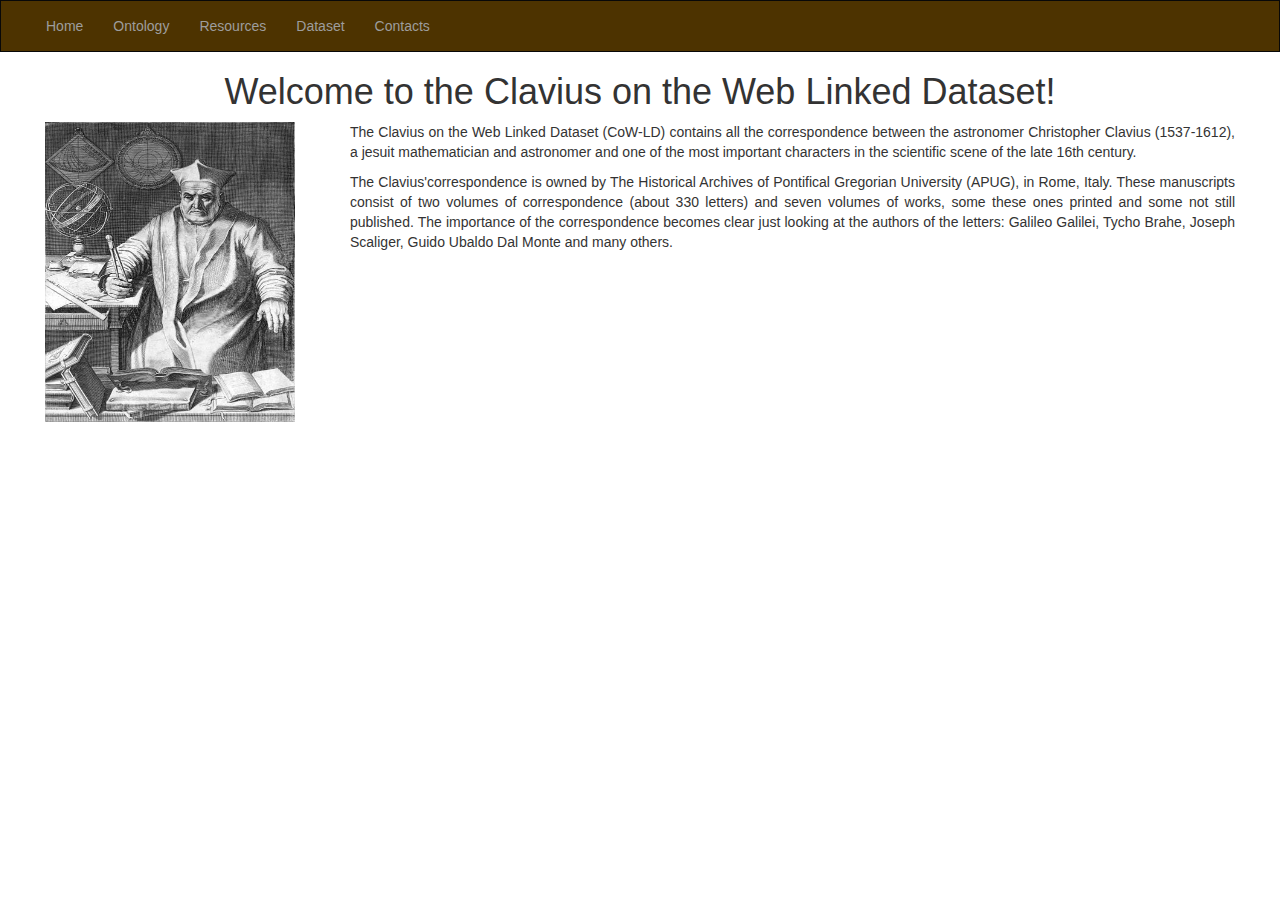
==== Web/index.html @ 7fa2c9be "aggiunta cartella Web e aggiornato file mapping.ttl" ====
<!DOCTYPE html>
<html lang="en">
<head>
  <title>Clavius on the web Linked Dataset</title>
  <meta charset="utf-8">
  <meta name="viewport" content="width=device-width, initial-scale=1">
  <link rel="stylesheet" href="https://maxcdn.bootstrapcdn.com/bootstrap/3.3.7/css/bootstrap.min.css">
  <link rel="stylesheet" href="css/main.css">
  <script src="https://ajax.googleapis.com/ajax/libs/jquery/3.2.1/jquery.min.js"></script>
  <script src="https://maxcdn.bootstrapcdn.com/bootstrap/3.3.7/js/bootstrap.min.js"></script>
</head>
<body>

<nav class="navbar navbar-inverse">
  <div class="container-fluid">
    <div class="navbar-header">
      <button type="button" class="navbar-toggle" data-toggle="collapse" data-target="#myNavbar">
        <span class="icon-bar"></span>
        <span class="icon-bar"></span>
        <span class="icon-bar"></span>                        
      </button>
    </div>
    <div class="collapse navbar-collapse" id="myNavbar">
      <ul class="nav navbar-nav">
        <li><a href="index.html">Home</a></li>
        <li><a href="ontology.html">Ontology</a></li>
        <li><a href="resource.html">Resources</a></li>
        <li><a href="dataset.html">Dataset</a></li>
		<li><a href="contacts.html">Contacts</a></li>
      </ul>
    </div>
  </div>
</nav>
  
<div class="container-fluid text-center">    
   <div class="col-sm-12 text-middle"> 
   	<h1>Welcome to the Clavius on the Web Linked Dataset!</h1>
   	<div class="col-sm-3 text-left"> 
   		<img src="img/cc.png" alt="Cristophorus Clavius" width="250" height="300" align="left" border="3">
   	</div>
   	<div class="col-sm-9 text-justify"> 
   		<p>
   			The Clavius on the Web Linked Dataset (CoW-LD) contains all the correspondence between the astronomer Christopher Clavius (1537-1612), 
   			a jesuit mathematician and astronomer and one of the most important characters in the scientific scene of the late 16th century.
   		</p>
   		<p>
   			The Clavius'correspondence is owned by The Historical Archives of Pontifical Gregorian University (APUG), in Rome, Italy. 
			These manuscripts consist of two volumes of correspondence (about 330 letters) and seven volumes of works, 
			some these ones printed and some not still published. 
			The importance of the correspondence becomes clear just looking at the authors of the letters: 
			Galileo Galilei, Tycho Brahe, Joseph Scaliger, Guido Ubaldo Dal Monte and many others. 
   		</p>
   		
    </div>
  </div>
</div>
</font>
</body>
</html>
---- Web/css/main.css ----
.navbar {
      margin-bottom: 0;
      border-radius: 0;
    }
    
    .row.content {height: 450px}
    
    .sidenav {
      background-color: #ffdd99;
      height: 100%;
    }
   
    .navbar {
      background-color: #4d3300;
	  color: black;
      height: 100%;
    }

    @media screen and (max-width: 767px) {
      .sidenav {
        height: auto;
        padding: 15px;
      }
      .row.content {height:auto;} 
    }
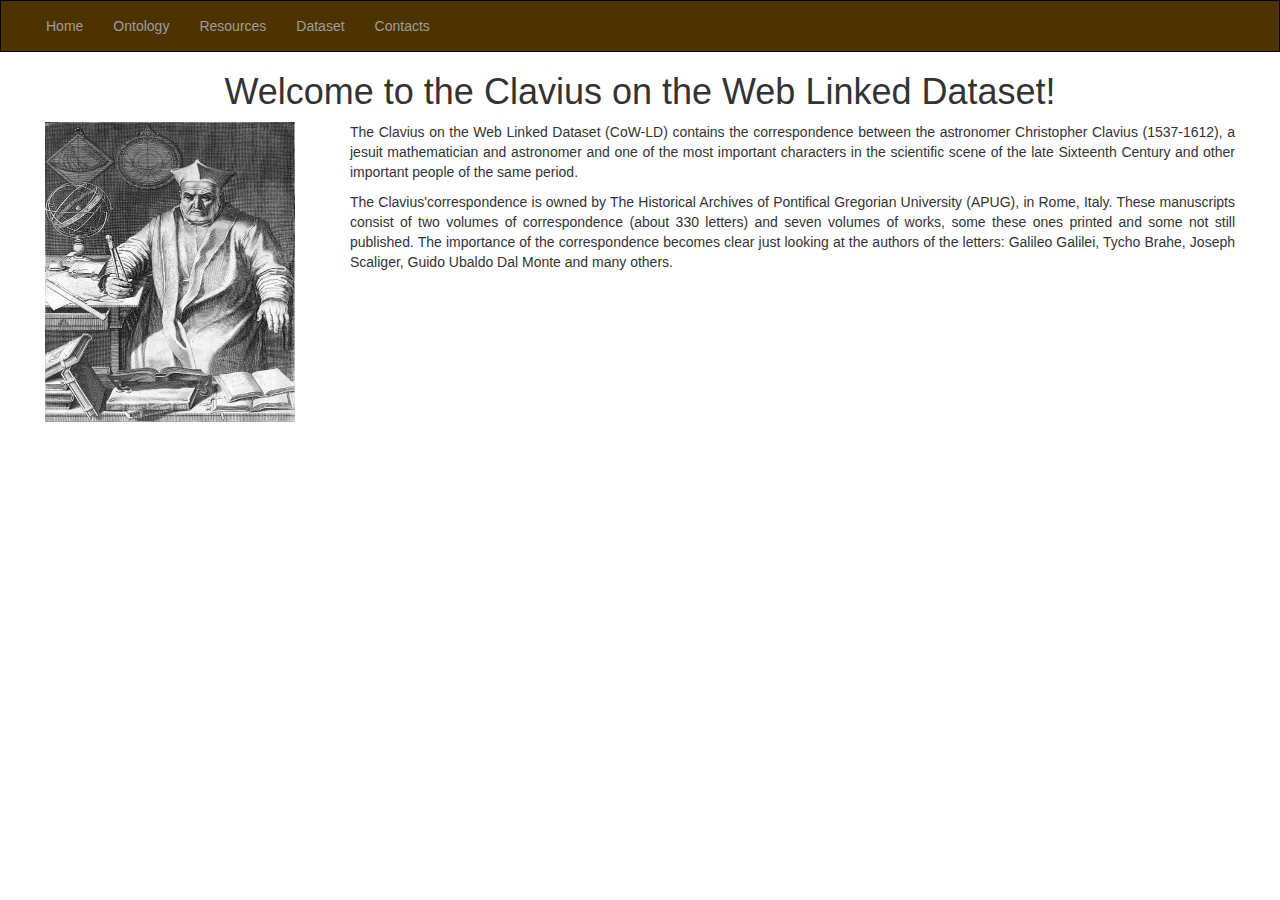
==== commit 3c72d9a1: "aggiornato testo index" ====
--- a/Web/index.html
+++ b/Web/index.html
@@ -40,8 +40,8 @@
    	</div>
    	<div class="col-sm-9 text-justify"> 
    		<p>
-   			The Clavius on the Web Linked Dataset (CoW-LD) contains all the correspondence between the astronomer Christopher Clavius (1537-1612), 
-   			a jesuit mathematician and astronomer and one of the most important characters in the scientific scene of the late 16th century.
+   			The Clavius on the Web Linked Dataset (CoW-LD) contains the correspondence between the astronomer Christopher Clavius (1537-1612), 
+   			a jesuit mathematician and astronomer and one of the most important characters in the scientific scene of the late Sixteenth Century and other important people of the same period.
    		</p>
    		<p>
    			The Clavius'correspondence is owned by The Historical Archives of Pontifical Gregorian University (APUG), in Rome, Italy. 
